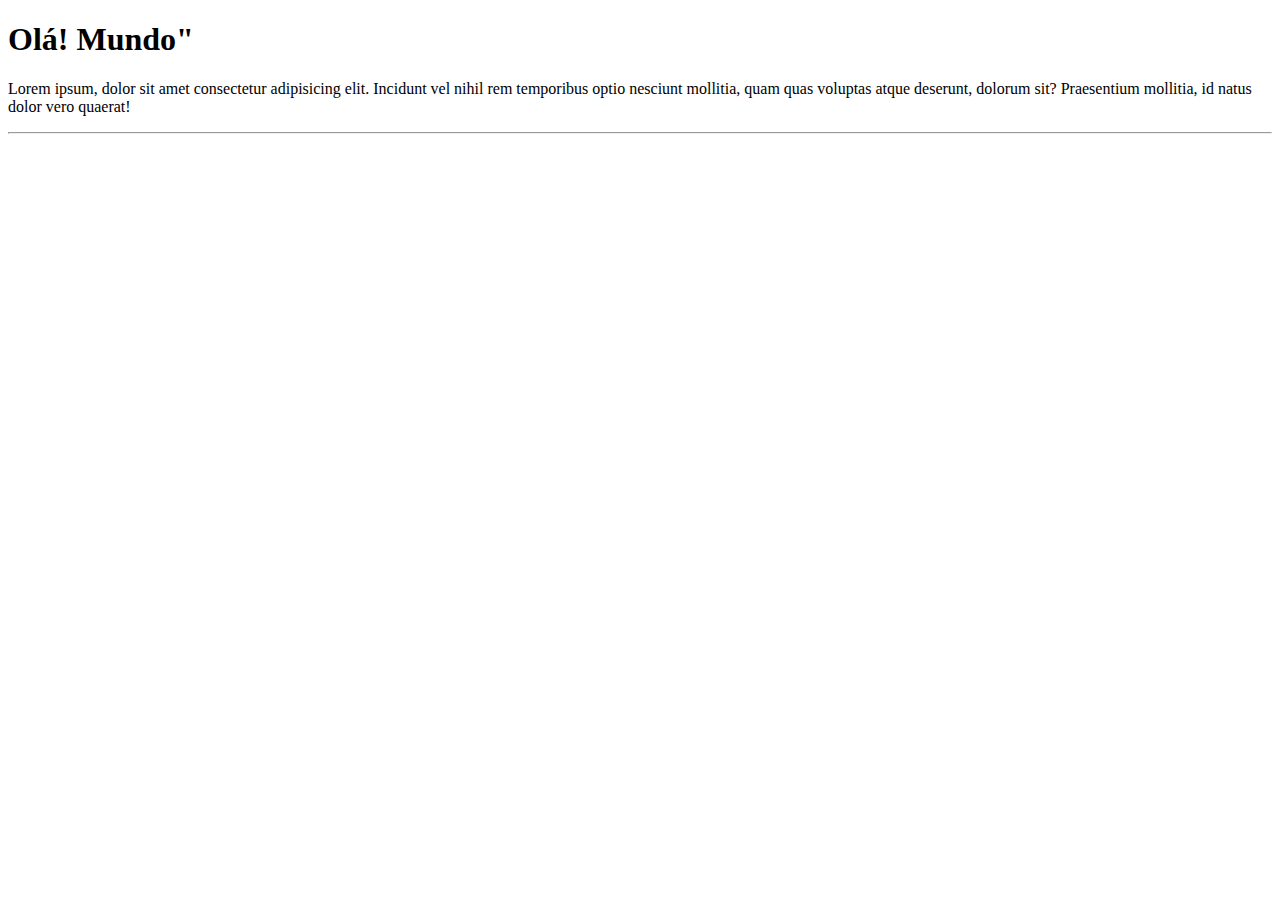
==== Primeiro_site_versionado/index.html @ f57fb787 "Create index.html" ====
<!DOCTYPE html>
<html lang="pt-br">
<head>
    <meta charset="UTF-8">
    <meta http-equiv="X-UA-Compatible" content="IE=edge">
    <meta name="viewport" content="width=device-width, initial-scale=1.0">
    <title>Meu primeiro repositório</title>
</head>
<body>
    <h1>Olá! Mundo"</h1>
    <p> Lorem ipsum, dolor sit amet consectetur adipisicing elit. Incidunt vel nihil rem temporibus optio nesciunt mollitia, quam quas voluptas atque deserunt, dolorum sit? Praesentium mollitia, id natus dolor vero quaerat!</p>
    <hr>
</body>
</html>
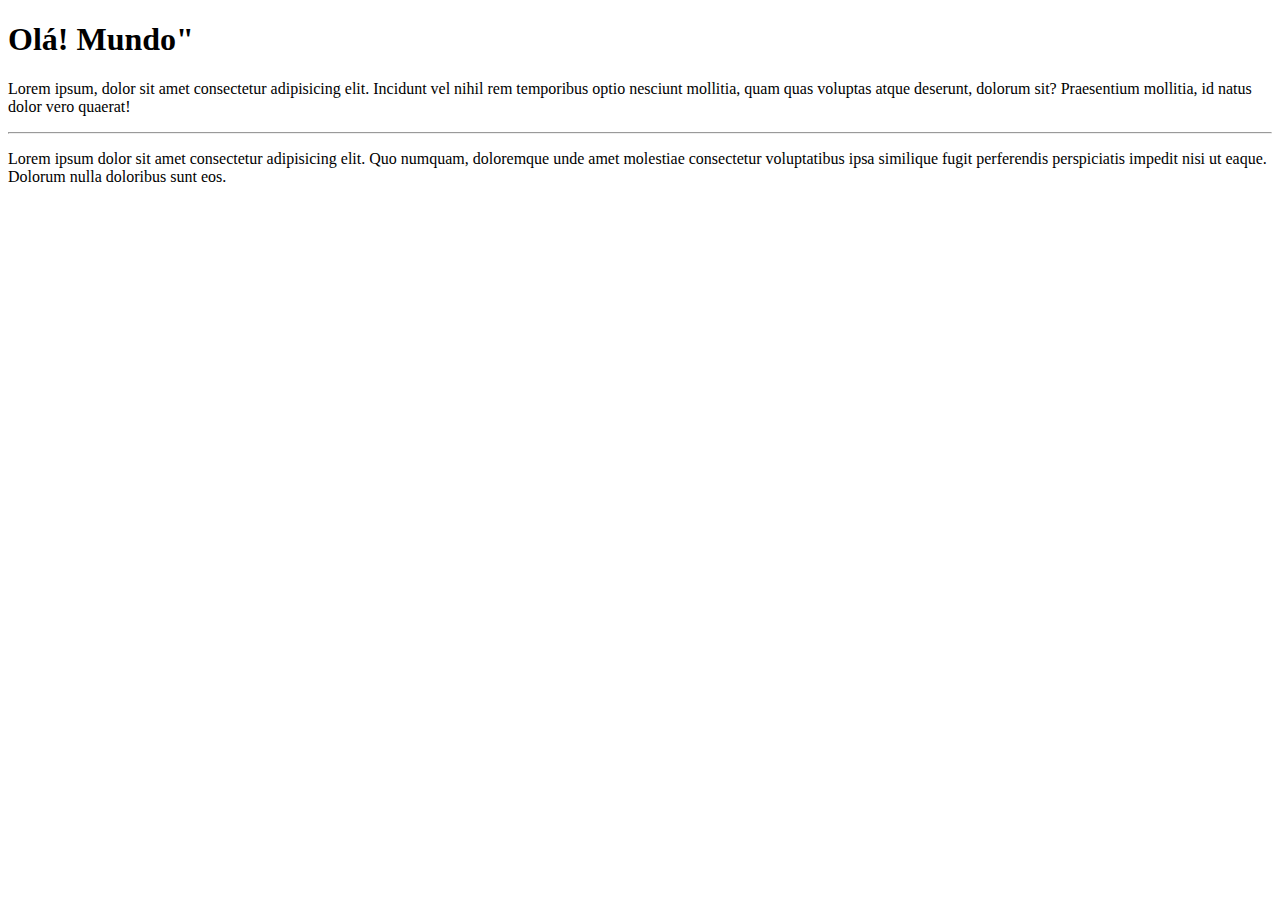
==== commit 6e030e71: "nova_versao_index" ====
--- a/Primeiro_site_versionado/index.html
+++ b/Primeiro_site_versionado/index.html
@@ -10,5 +10,6 @@
     <h1>Olá! Mundo"</h1>
     <p> Lorem ipsum, dolor sit amet consectetur adipisicing elit. Incidunt vel nihil rem temporibus optio nesciunt mollitia, quam quas voluptas atque deserunt, dolorum sit? Praesentium mollitia, id natus dolor vero quaerat!</p>
     <hr>
+    <p>Lorem ipsum dolor sit amet consectetur adipisicing elit. Quo numquam, doloremque unde amet molestiae consectetur voluptatibus ipsa similique fugit perferendis perspiciatis impedit nisi ut eaque. Dolorum nulla doloribus sunt eos.</p>
 </body>
 </html>